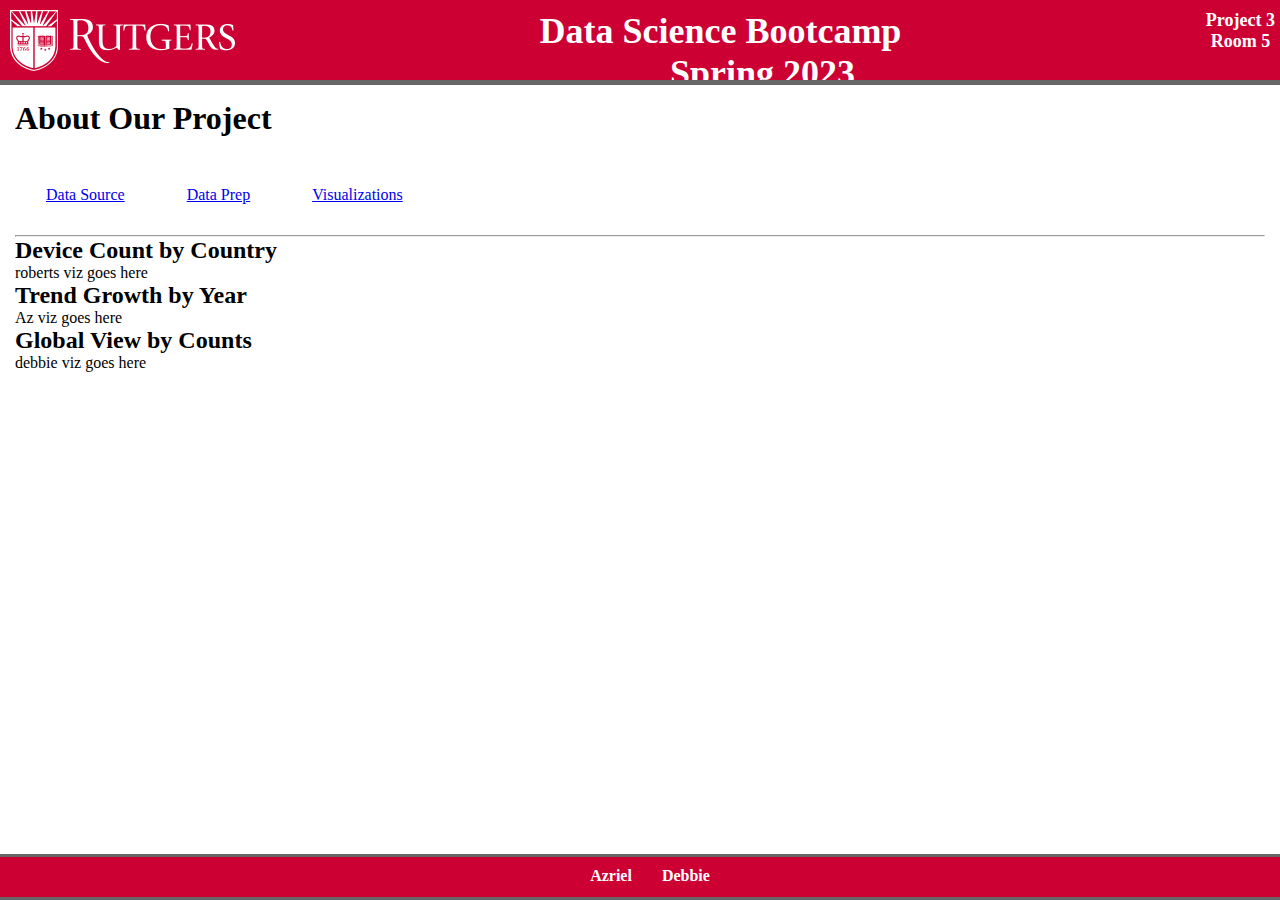
==== index v1.html @ 13f28926 "kld files" ====
<!DOCTYPE html>
<html>
    <head>
        <link rel="stylesheet" href="static/css/style.css" />
        <script src="https://ajax.googleapis.com/ajax/libs/jquery/3.6.4/jquery.min.js"></script>
        <script src="static/js/scripts.js"></script>
 
    </head>
    <body style="height:100%; width:100%">
    <div id="header"> <section>
        <span id="group">Project 3<br/>Room 5</span> 
        <span id="logo"><img src="static/img/logo.png"></span>
        <h1>Data Science Bootcamp<br/>Spring 2023</h1>
       
    </section>
    </div> 
    <div id="content" style="position:absolute; top:100px; bottom: 30px; left:15px; right:15px; overflow:auto;">
        <section id="about">
            <h1>About Our Project</h1><br/>
            <div id="areas">
            <ul id="about_items">
                <li><a href="#" id="ai_source">Data Source</a></li>
                <li><a href="#" id="ai_prep">Data Prep</a></li>
                <li><a href="#" id="ai_analysis">Visualizations</a></li>
            </ul>
        </div>
            <div class="info">
                <div id="ai_source_detail">Info about our data source goes here</div>
                <div id="ai_prep_detail">Info about data wrangling goes here</div>
                <div id="ai_analysis_detail">Info about analysis goes here</div>
            </div>
        </section>
        <hr style="clear: both;">
    <div id="viz">
    <div id="vizr1">   
        <div id="viz1_container" class="viz_container">
            <h2>Device Count by Country</h2>
            <div class="viz1">roberts viz goes here</div>
        </div>
        <div id="viz2_container" class="viz_container">
            <h2>Trend Growth by Year</h2>
            <div class="viz2">Az viz goes here<br></div>
        </div>
    </div>
    <p>
    <div id="vizr2">   
        <div id="viz3_container" class="viz_container">
            <h2>Global View by Counts</h2>
            <div class="viz3">debbie viz goes here</div>
        </div>
    </div>
</div>

    </div> 
    <div id="footer">
<ul id="team"><li>Azriel</li><li>Debbie</li></ul>
    </div>
  </body>
</html>
---- static/css/style.css ----
* {
     margin: 0px;
     padding: 0px 
}
 #header {
     width: 100%;
     background-color: #cc0033;
     padding: 10px;
     color: white;
     position:absolute; 
     top:0px; 
     left:0px; 
     height:60px;
     right:0px;
     overflow:hidden;
     text-align: center;
     vertical-align: middle;
     border-bottom: 5px solid #666666;
}
 #header section {
     font-size: 18px;
     font-weight: bold;
}
 #group {
     float: right;
     padding-right: 15px;
}
#logo{
    float: left;
}
 
 #footer {
     width: 100%;
     background-color: #cc0033;
     padding: 10px;
     color: white;
     text-align: center;
     font-weight: bold;
     border-top: 3px solid #666666;
     border-bottom: 3px solid #666666;
     position:absolute; 
     bottom:0px; 
     height: 20px; 
     left:0px; 
     right:0px; 
     overflow:hidden;
}

.pipe{
    font-weight: bolder;
    padding: 0px 15px;
}

#team li, #about li {
    display: inline;
    padding: 15px;
}

ul#team li:hover{
    color: black;
    font-size: 24px;
}

#about_items { overflow:hidden; margin:1em; }
#about_items li { float:left; margin:0 2em 0 0; }

.info{

    display: none;
}
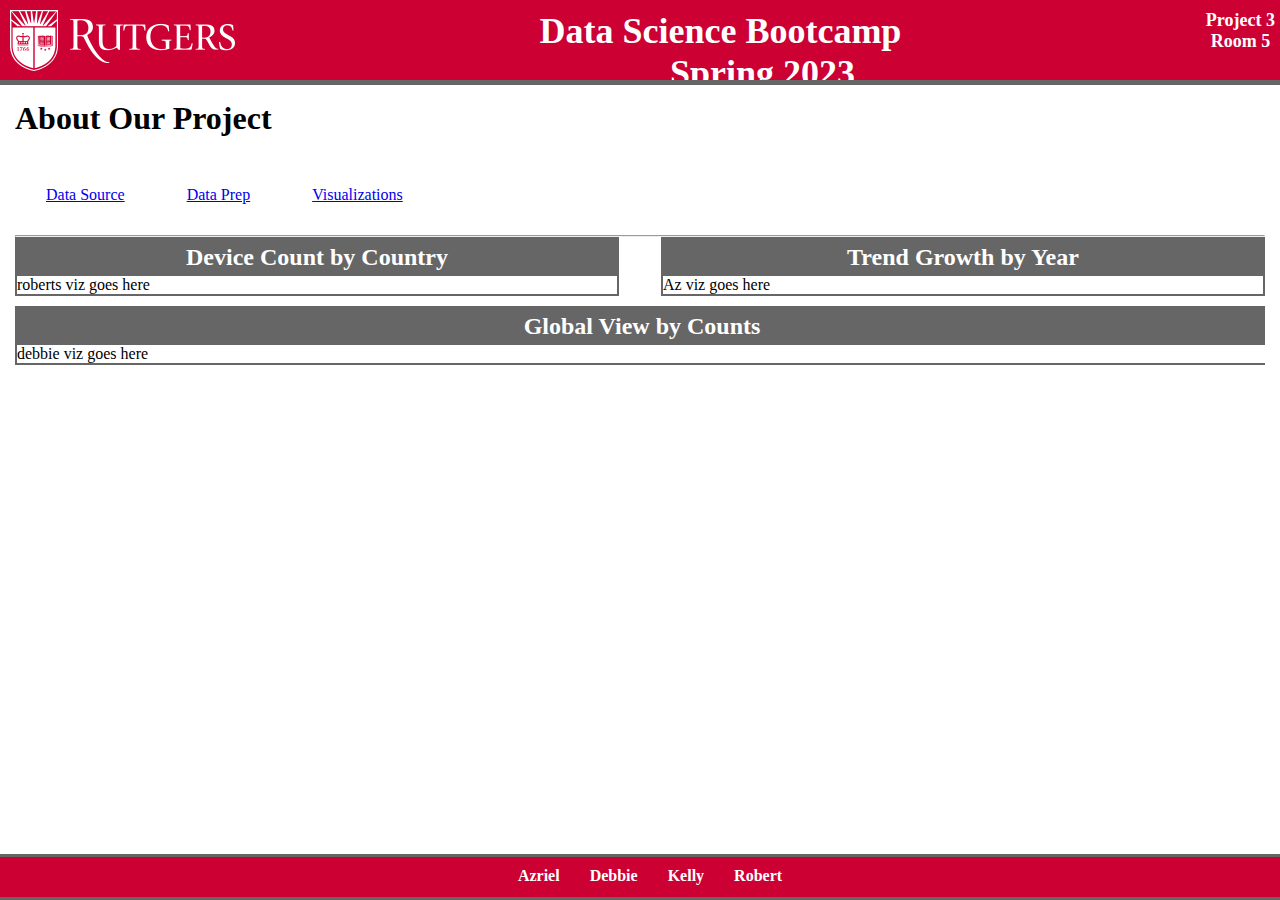
==== commit 93a633f9: "Edit index v1.html to add all group names" ====
--- a/index v1.html
+++ b/index v1.html
@@ -53,7 +53,7 @@
 
     </div> 
     <div id="footer">
-<ul id="team"><li>Azriel</li><li>Debbie</li></ul>
+<ul id="team"><li>Azriel</li><li>Debbie</li><li>Kelly</li><li>Robert</li></ul>
     </div>
   </body>
 </html>--- a/static/css/style.css
+++ b/static/css/style.css
@@ -67,4 +67,33 @@
 .info{
 
     display: none;
+}
+
+#viz1_container{
+    float: left;
+    width:48%
+}
+
+
+#viz2_container{
+    float: right;
+    width:48%
+}
+
+#viz3_container{
+    float: left;
+    width: 100%;
+    margin-top: 10px;
+}
+
+#viz h2{
+
+    background: #666666;
+    color: #ffffff;
+    text-align: center;
+    padding: 5px;
+}
+
+.viz_container{
+    border: 2px solid #666666;
 }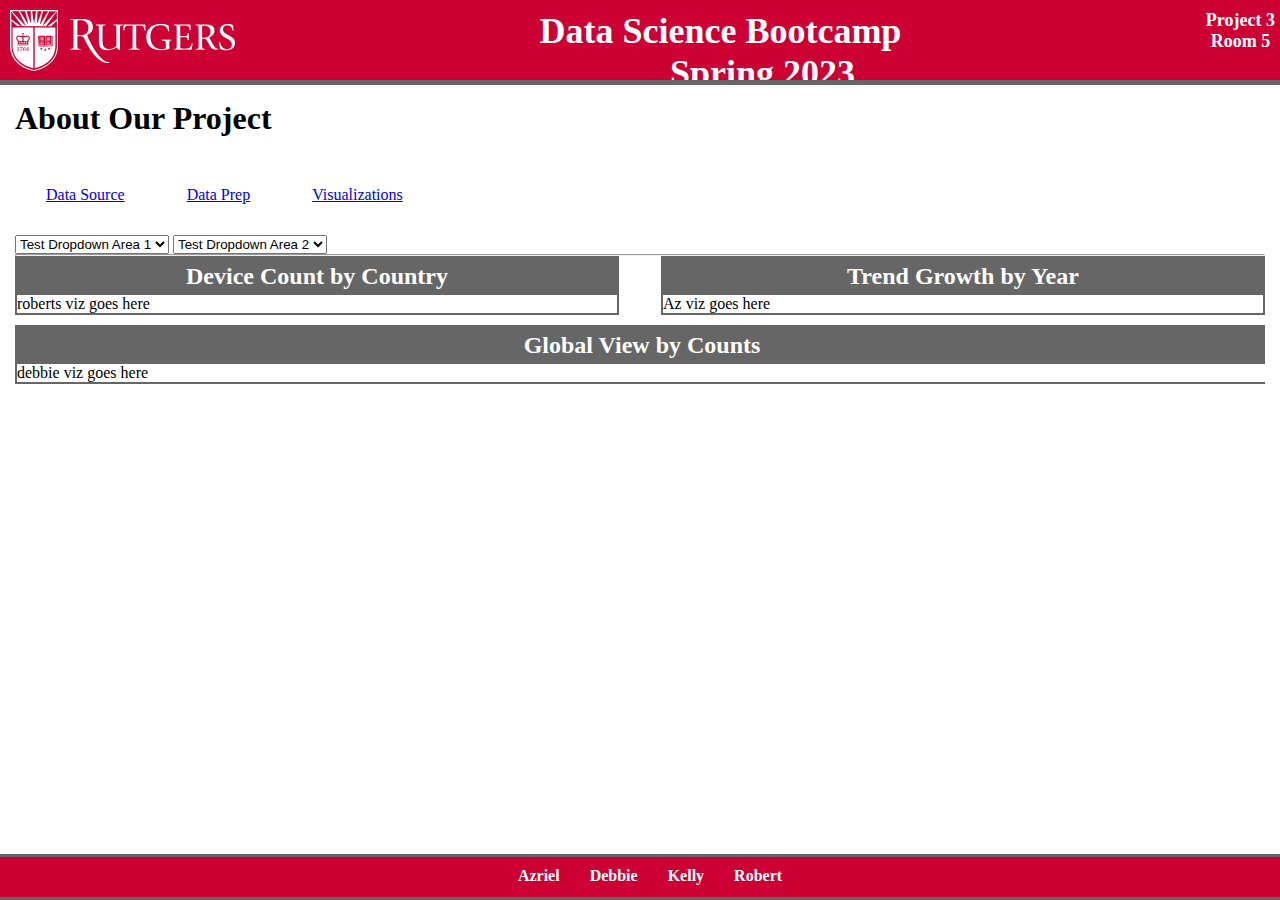
==== commit d6dc28c2: "updated htmo v1 to have our js. files linked. added src for debs json. added mine and updated AZ" ====
--- a/index v1.html
+++ b/index v1.html
@@ -4,6 +4,8 @@
         <link rel="stylesheet" href="static/css/style.css" />
         <script src="https://ajax.googleapis.com/ajax/libs/jquery/3.6.4/jquery.min.js"></script>
         <script src="static/js/scripts.js"></script>
+        <script src="https://cdn.plot.ly/plotly-latest.min.js"></script>
+        <script src="https://d3js.org/d3.v5.min.js"></script>
  
     </head>
     <body style="height:100%; width:100%">
@@ -30,16 +32,27 @@
                 <div id="ai_analysis_detail">Info about analysis goes here</div>
             </div>
         </section>
+        </section>
+        <select id="selDataset">
+            <option value="dataset1">Test Dropdown Area 1 </Area></option>
+        </select>
+        <select id="selDataset1">
+            <option value="dataset2">Test Dropdown Area 2</Area></option>
+        </select>
         <hr style="clear: both;">
     <div id="viz">
     <div id="vizr1">   
         <div id="viz1_container" class="viz_container">
             <h2>Device Count by Country</h2>
             <div class="viz1">roberts viz goes here</div>
+            <script src="robertviz1.js"></script>
+            <script src="data/tracker_info_deb.json"></script>
         </div>
         <div id="viz2_container" class="viz_container">
             <h2>Trend Growth by Year</h2>
-            <div class="viz2">Az viz goes here<br></div>
+            <div class="viz2">Az viz goes here<br></div>          
+            <script src="azvis2ver1.js"></script>
+            <script src="data/tracker_info_deb.json"></script>
         </div>
     </div>
     <p>
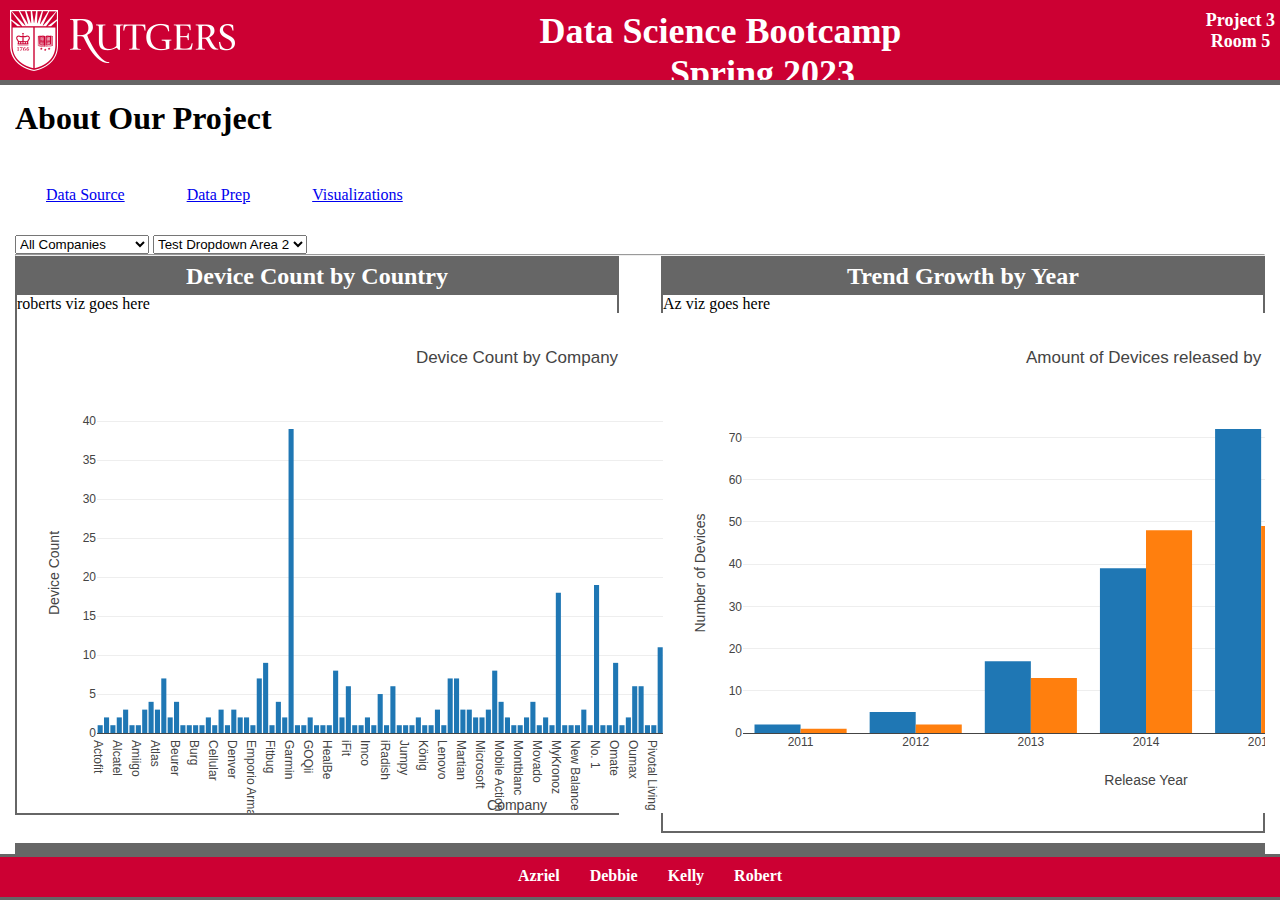
==== commit 73a42ea3: "updated roberts viz, index, AZ doc and app.py w/ll" ====
--- a/index v1.html
+++ b/index v1.html
@@ -34,9 +34,9 @@
         </section>
         </section>
         <select id="selDataset">
-            <option value="dataset1">Test Dropdown Area 1 </Area></option>
+            <option value="dataset1"></Area></option>
         </select>
-        <select id="selDataset1">
+        <select id="selDataset">
             <option value="dataset2">Test Dropdown Area 2</Area></option>
         </select>
         <hr style="clear: both;">
@@ -44,13 +44,13 @@
     <div id="vizr1">   
         <div id="viz1_container" class="viz_container">
             <h2>Device Count by Country</h2>
-            <div class="viz1">roberts viz goes here</div>
+            <div id="viz1">roberts viz goes here</div>
             <script src="robertviz1.js"></script>
             <script src="data/tracker_info_deb.json"></script>
         </div>
         <div id="viz2_container" class="viz_container">
             <h2>Trend Growth by Year</h2>
-            <div class="viz2">Az viz goes here<br></div>          
+            <div id="viz2">Az viz goes here<br></div>          
             <script src="azvis2ver1.js"></script>
             <script src="data/tracker_info_deb.json"></script>
         </div>
@@ -59,7 +59,7 @@
     <div id="vizr2">   
         <div id="viz3_container" class="viz_container">
             <h2>Global View by Counts</h2>
-            <div class="viz3">debbie viz goes here</div>
+            <div id="viz3">debbie viz goes here</div>
         </div>
     </div>
 </div>
